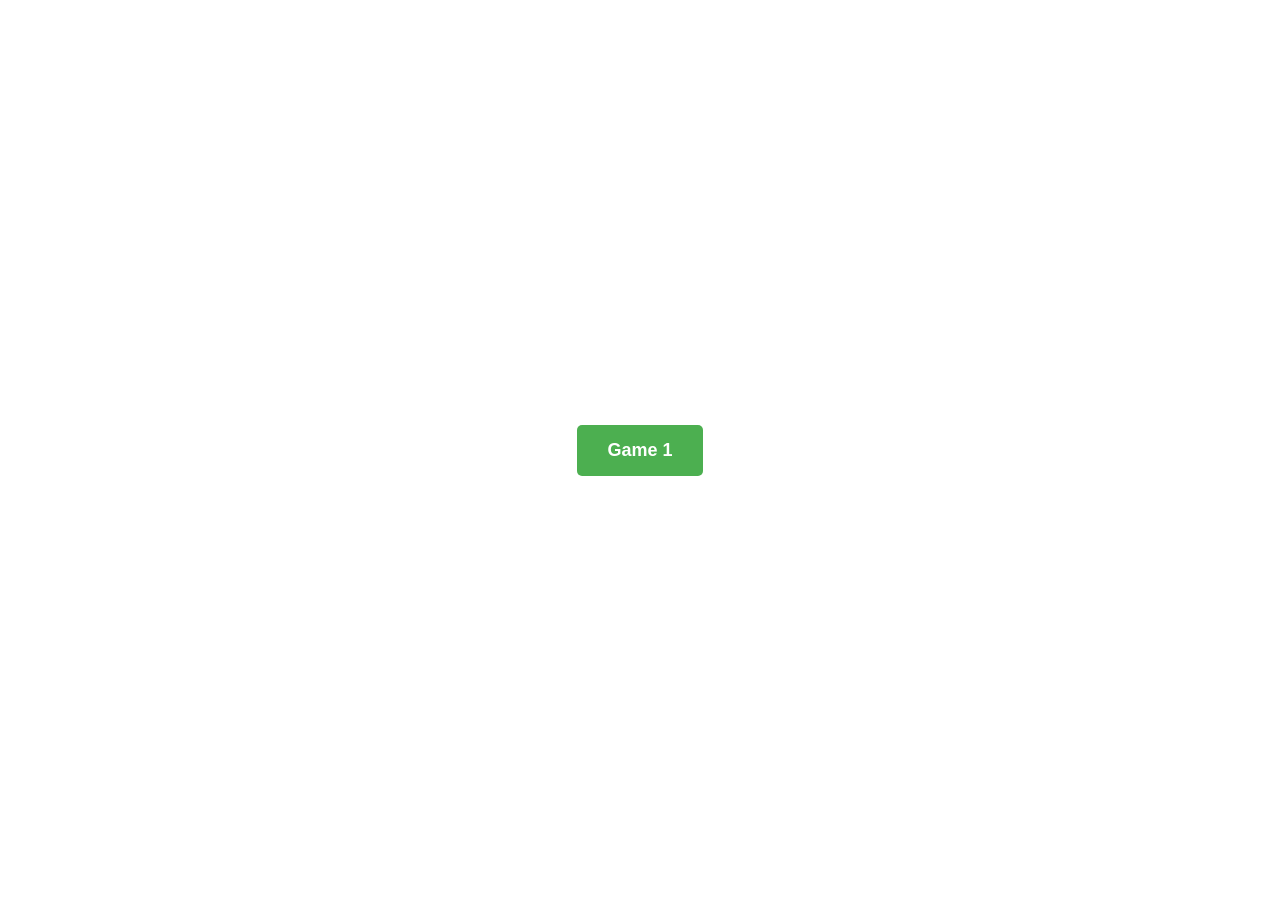
==== index.html @ 07c84cdc "Added Index" ====
<!DOCTYPE html>
<html lang="en">
<head>
    <meta charset="UTF-8">
    <meta name="viewport" content="width=device-width, initial-scale=1.0">
    <title>Game 1</title>
    <style>
        body {
            margin: 0;
            padding: 0;
            background-color: white;
            display: flex;
            justify-content: center;
            align-items: center;
            height: 100vh;
            font-family: Arial, sans-serif;
        }
        
        button {
            padding: 15px 30px;
            font-size: 18px;
            font-weight: bold;
            background-color: #4CAF50;
            color: white;
            border: none;
            border-radius: 5px;
            cursor: pointer;
            transition: background-color 0.3s ease;
        }
        
        button:hover {
            background-color: #45a049;
        }
    </style>
</head>
<body>
    <button>Game 1</button>
</body>
</html>
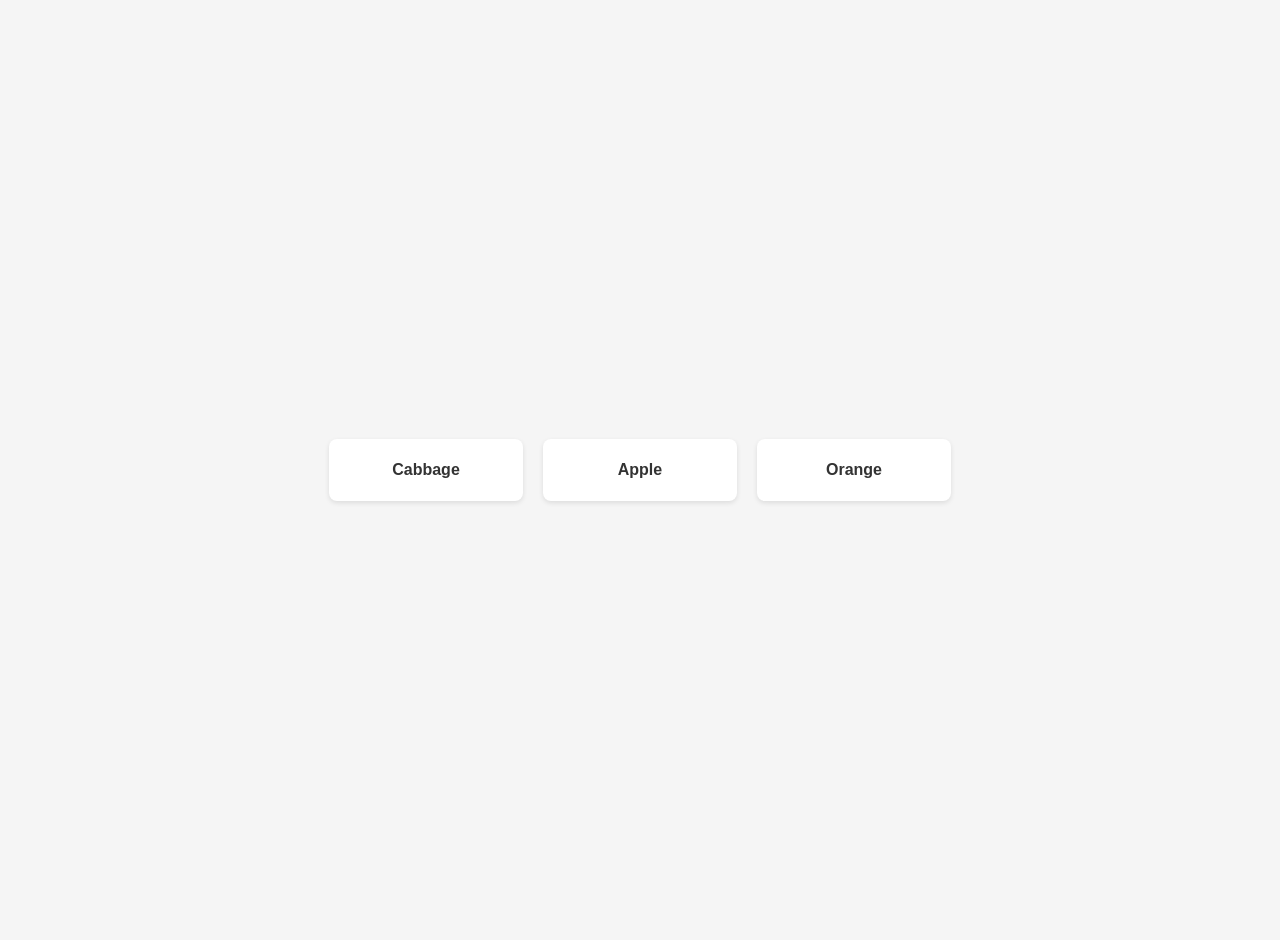
==== commit 3e227351: "Removed a option, added 3 new ones" ====
--- a/index.html
+++ b/index.html
@@ -7,33 +7,49 @@
     <style>
         body {
             margin: 0;
-            padding: 0;
-            background-color: white;
+            padding: 20px;
+            background-color: #f5f5f5;
             display: flex;
             justify-content: center;
             align-items: center;
-            height: 100vh;
+            min-height: 100vh;
             font-family: Arial, sans-serif;
         }
         
-        button {
-            padding: 15px 30px;
-            font-size: 18px;
-            font-weight: bold;
-            background-color: #4CAF50;
-            color: white;
-            border: none;
-            border-radius: 5px;
-            cursor: pointer;
-            transition: background-color 0.3s ease;
+        .container {
+            display: flex;
+            gap: 20px;
+            flex-wrap: wrap;
+            justify-content: center;
         }
         
-        button:hover {
-            background-color: #45a049;
+        .card {
+            background-color: white;
+            padding: 20px;
+            border-radius: 8px;
+            border: 2px solid transparent;
+            cursor: pointer;
+            transition: outline 0.3s ease, border-color 0.3s ease;
+            width: 150px;
+            text-align: center;
+            font-size: 16px;
+            font-weight: bold;
+            color: #333;
+            box-shadow: 0 2px 5px rgba(0, 0, 0, 0.1);
+        }
+        
+        .card:hover {
+            border-color: #87CEEB;
+            outline: 2px solid #87CEEB;
+            outline-offset: 2px;
         }
     </style>
 </head>
 <body>
-    <button>Game 1</button>
+    <div class="container">
+        <div class="card">Cabbage</div>
+        <div class="card">Apple</div>
+        <div class="card">Orange</div>
+    </div>
 </body>
 </html>
